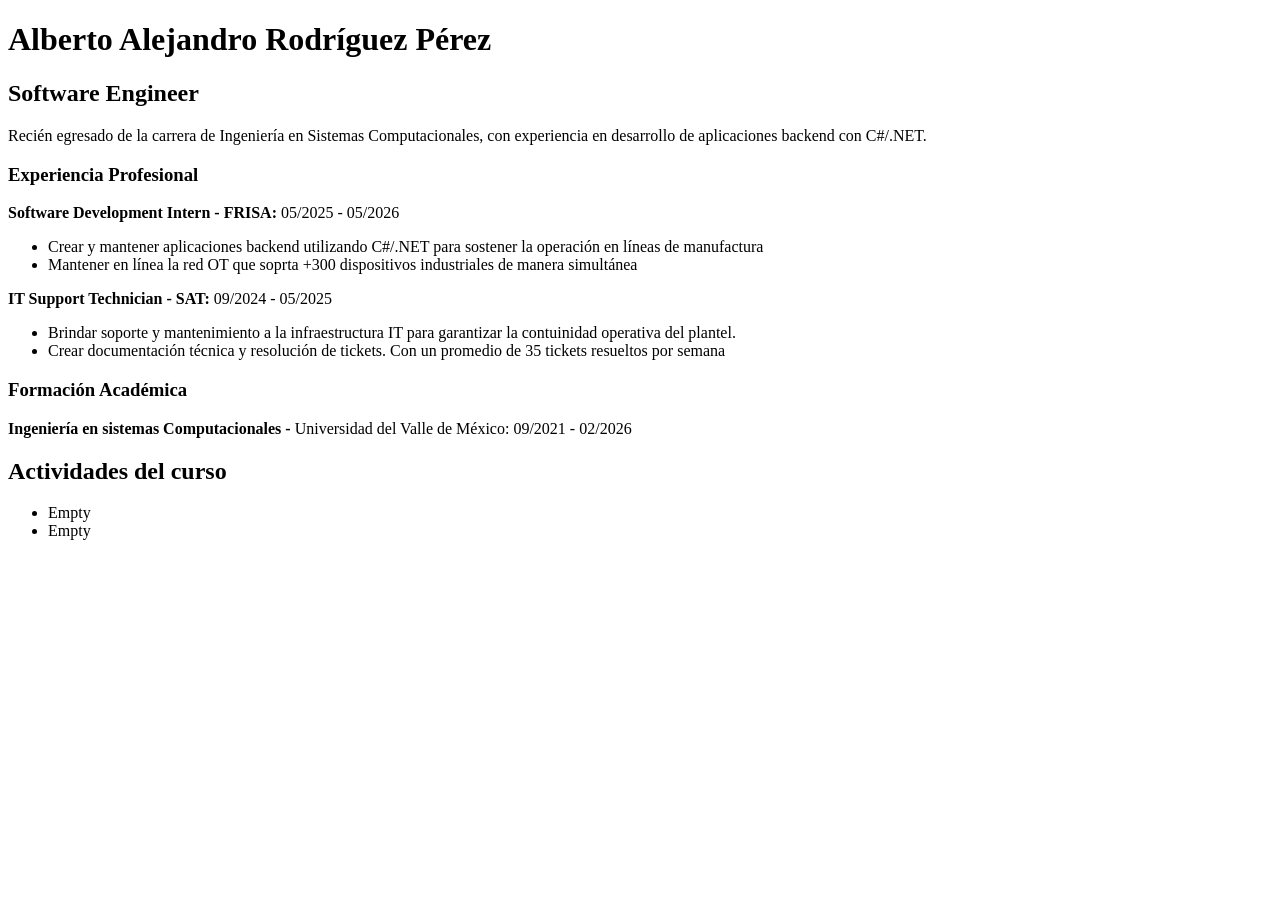
==== index.html @ 88850461 "Add initial HTML structure for personal webpage" ====
<!DOCTYPE html>
<html lang="en">
  <head>
    <meta charset="UTF-8">
    <link rel="stylesheet" href="./style.css">
    <meta name="viewport" content="width=device-width, initial-scale=1.0">
    <title>Pen</title>
  </head>
  <body>
    <h1>Alberto Alejandro Rodríguez Pérez</h1>
      <h2>Software Engineer</h2>
    <p>Recién egresado de la carrera de Ingeniería en Sistemas Computacionales, con experiencia en desarrollo de aplicaciones backend con C#/.NET.</p>
    <h3>Experiencia Profesional</h3>
    <p><b>Software Development Intern - FRISA:</b> 05/2025 - 05/2026</p>
    <ul>
      <li>
        Crear y mantener aplicaciones backend utilizando C#/.NET para sostener la operación en líneas de manufactura
      </li>
      <li>
        Mantener en línea la red OT que soprta +300 dispositivos industriales de manera simultánea
      </li>
    </ul>
        <p><b>IT Support Technician - SAT:</b> 09/2024 - 05/2025</p>
    <ul>
      <li>
        Brindar soporte y mantenimiento a la infraestructura IT para garantizar la contuinidad operativa del plantel.
      </li>
      <li>
        Crear documentación técnica y resolución de tickets. Con un promedio de 35 tickets resueltos por semana
      </li>
    </ul>
    <h3>Formación Académica</h3>
    <p><b>Ingeniería en sistemas Computacionales - </b>Universidad del Valle de México: 09/2021 - 02/2026</p>
    <h2>Actividades del curso</h2>
    <ul>
      <li>Empty
      </li>
      <li>Empty</li>
    </ul>
    
    <script src="./script.js"></script>
  </body>
</html>
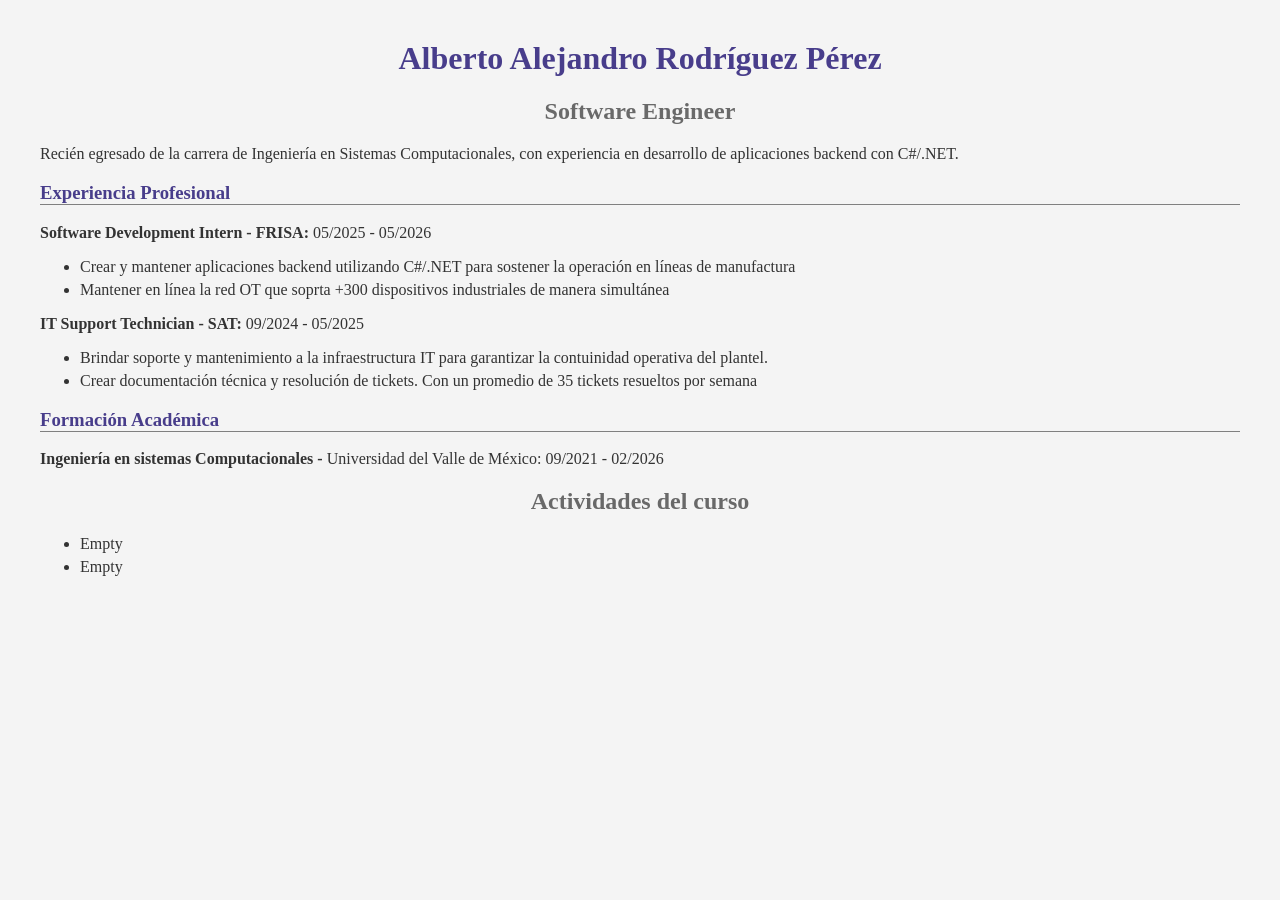
==== commit 5eb96ac9: "Change title from 'Pen' to 'CV'" ====
--- a/index.html
+++ b/index.html
@@ -4,7 +4,7 @@
     <meta charset="UTF-8">
     <link rel="stylesheet" href="./style.css">
     <meta name="viewport" content="width=device-width, initial-scale=1.0">
-    <title>Pen</title>
+    <title>CV</title>
   </head>
   <body>
     <h1>Alberto Alejandro Rodríguez Pérez</h1>
--- a/style.css
+++ b/style.css
@@ -0,0 +1,28 @@
+body {
+  margin: 40px;
+  background-color: #f4f4f4;
+  color: #333;
+}
+
+h1 {
+  color: darkSlateBlue;
+  text-align: center;
+}
+
+h2 {
+  color: dimgrey;
+  text-align: center;
+}
+
+h3 {
+  color: darkSlateBlue;
+  border-bottom: 1px solid gray;
+}
+
+p {
+  font-size: 16px;
+}
+
+li {
+  margin-bottom: 5px;
+}
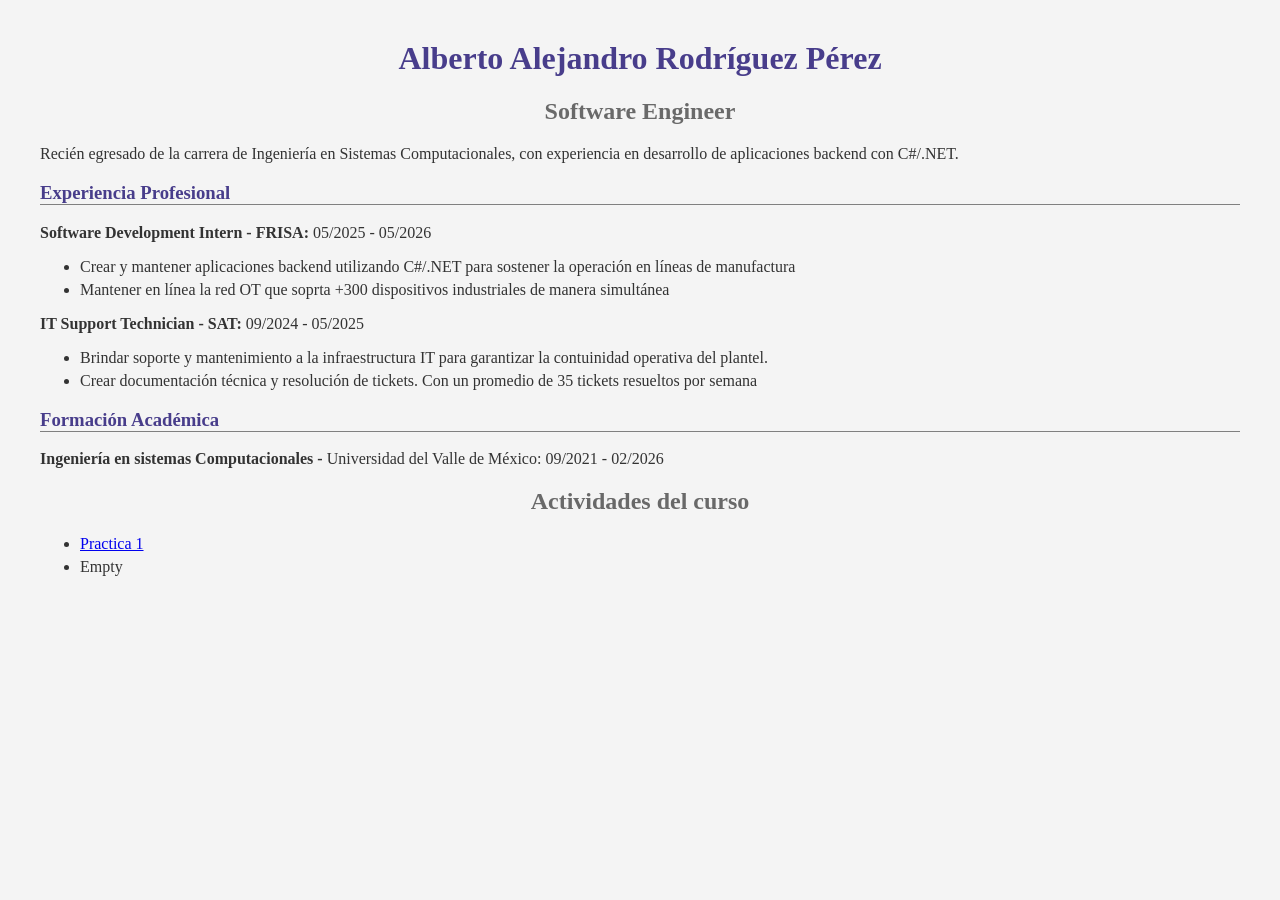
==== commit 47f76acc: "Integración práctcica 1" ====
--- a/index.html
+++ b/index.html
@@ -33,8 +33,7 @@
     <p><b>Ingeniería en sistemas Computacionales - </b>Universidad del Valle de México: 09/2021 - 02/2026</p>
     <h2>Actividades del curso</h2>
     <ul>
-      <li>Empty
-      </li>
+      <li><a href="practica1.html">Practica 1</a></li>
       <li>Empty</li>
     </ul>
     
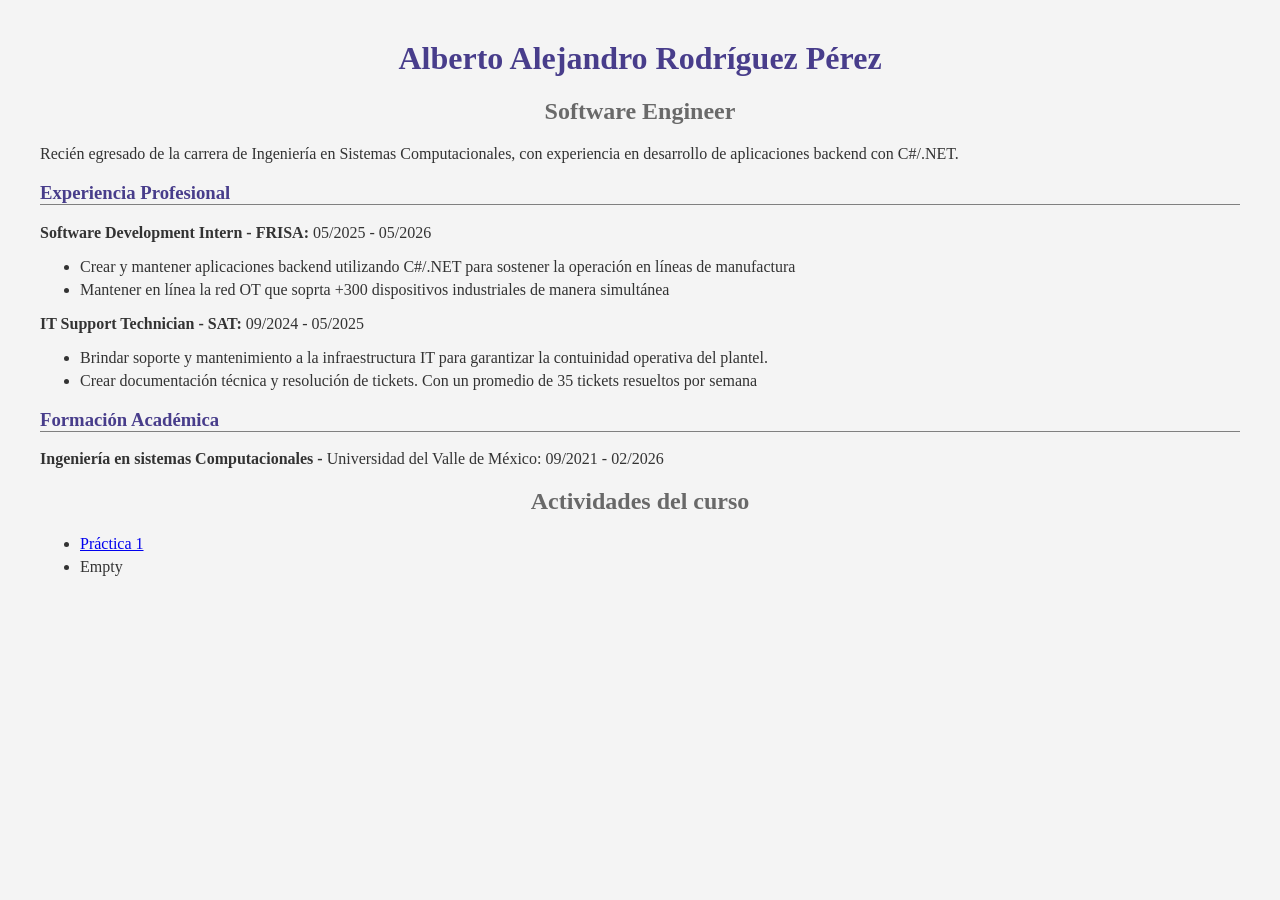
==== commit 9bfa485d: "Integración práctica 1" ====
--- a/index.html
+++ b/index.html
@@ -33,7 +33,7 @@
     <p><b>Ingeniería en sistemas Computacionales - </b>Universidad del Valle de México: 09/2021 - 02/2026</p>
     <h2>Actividades del curso</h2>
     <ul>
-      <li><a href="practica1.html">Practica 1</a></li>
+      <li><a href="practica1.html">Práctica 1</a></li>
       <li>Empty</li>
     </ul>
     
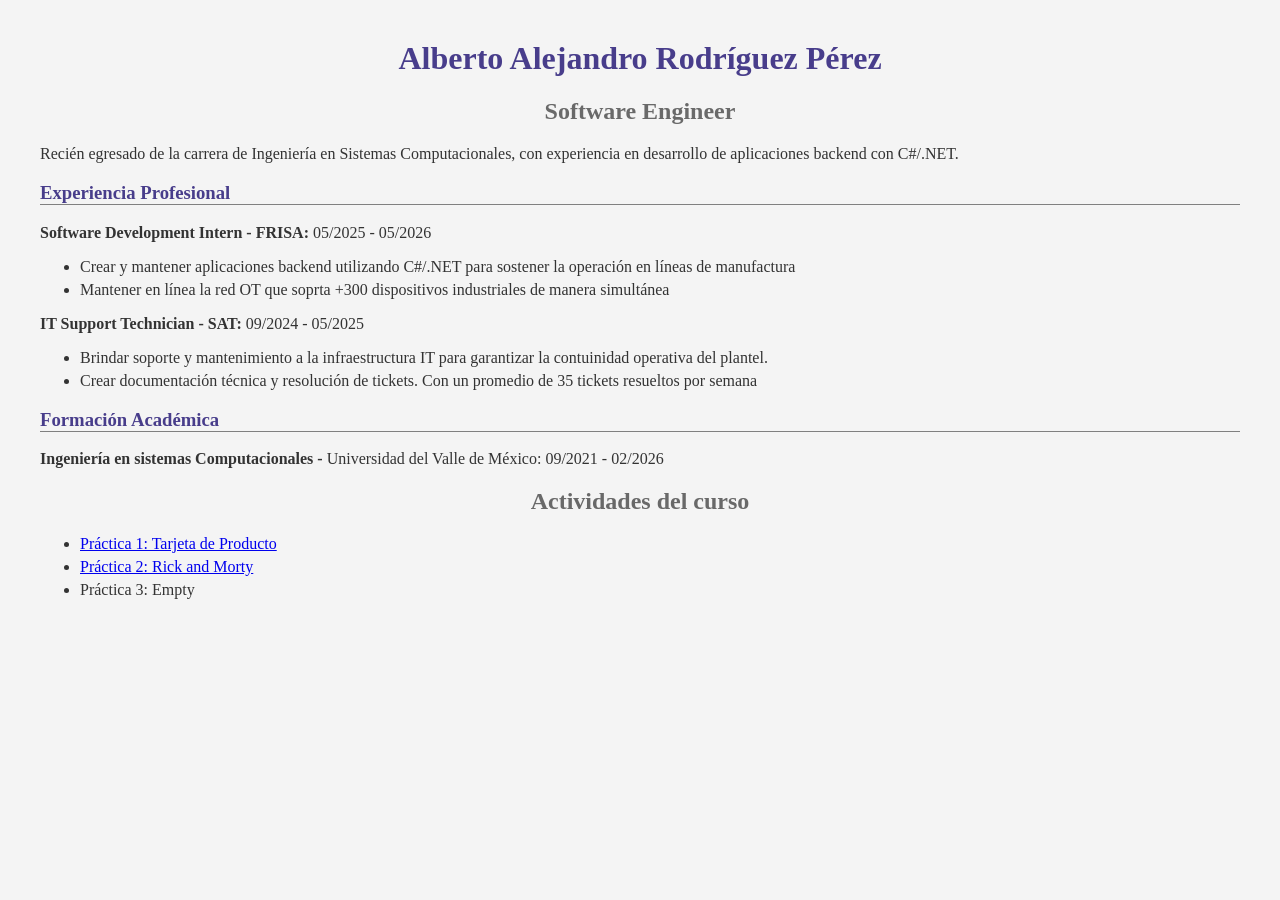
==== commit 3e84cea2: "Integración Práctica API Rick_ Morty" ====
--- a/index.html
+++ b/index.html
@@ -33,8 +33,9 @@
     <p><b>Ingeniería en sistemas Computacionales - </b>Universidad del Valle de México: 09/2021 - 02/2026</p>
     <h2>Actividades del curso</h2>
     <ul>
-      <li><a href="practica1.html">Práctica 1</a></li>
-      <li>Empty</li>
+      <li><a href="practica1.html">Práctica 1: Tarjeta de Producto</a></li>
+      <li><a href="./practica_rick_morty/index.html">Práctica 2: Rick and Morty</a></li>
+      <li>Práctica 3: Empty</li>
     </ul>
     
     <script src="./script.js"></script>
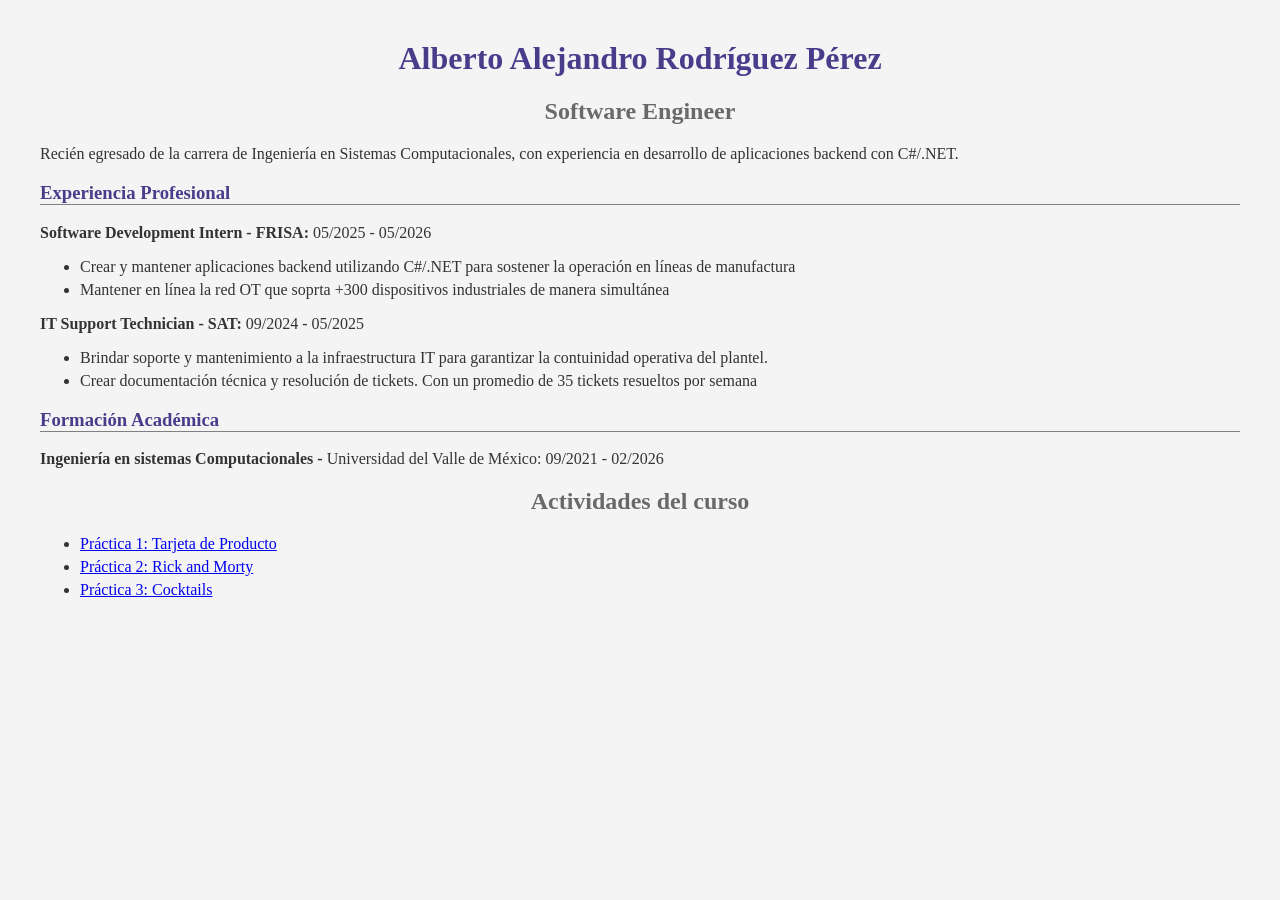
==== commit 3e8d0033: "Integración Práctica API Cocktails" ====
--- a/index.html
+++ b/index.html
@@ -33,9 +33,9 @@
     <p><b>Ingeniería en sistemas Computacionales - </b>Universidad del Valle de México: 09/2021 - 02/2026</p>
     <h2>Actividades del curso</h2>
     <ul>
-      <li><a href="practica1.html">Práctica 1: Tarjeta de Producto</a></li>
+      <li><a href="./practica1_tarjetas/practica1.html">Práctica 1: Tarjeta de Producto</a></li>
       <li><a href="./practica_rick_morty/index.html">Práctica 2: Rick and Morty</a></li>
-      <li>Práctica 3: Empty</li>
+      <li><a href="./practica_cocktails/index.html">Práctica 3: Cocktails</a></li>
     </ul>
     
     <script src="./script.js"></script>
